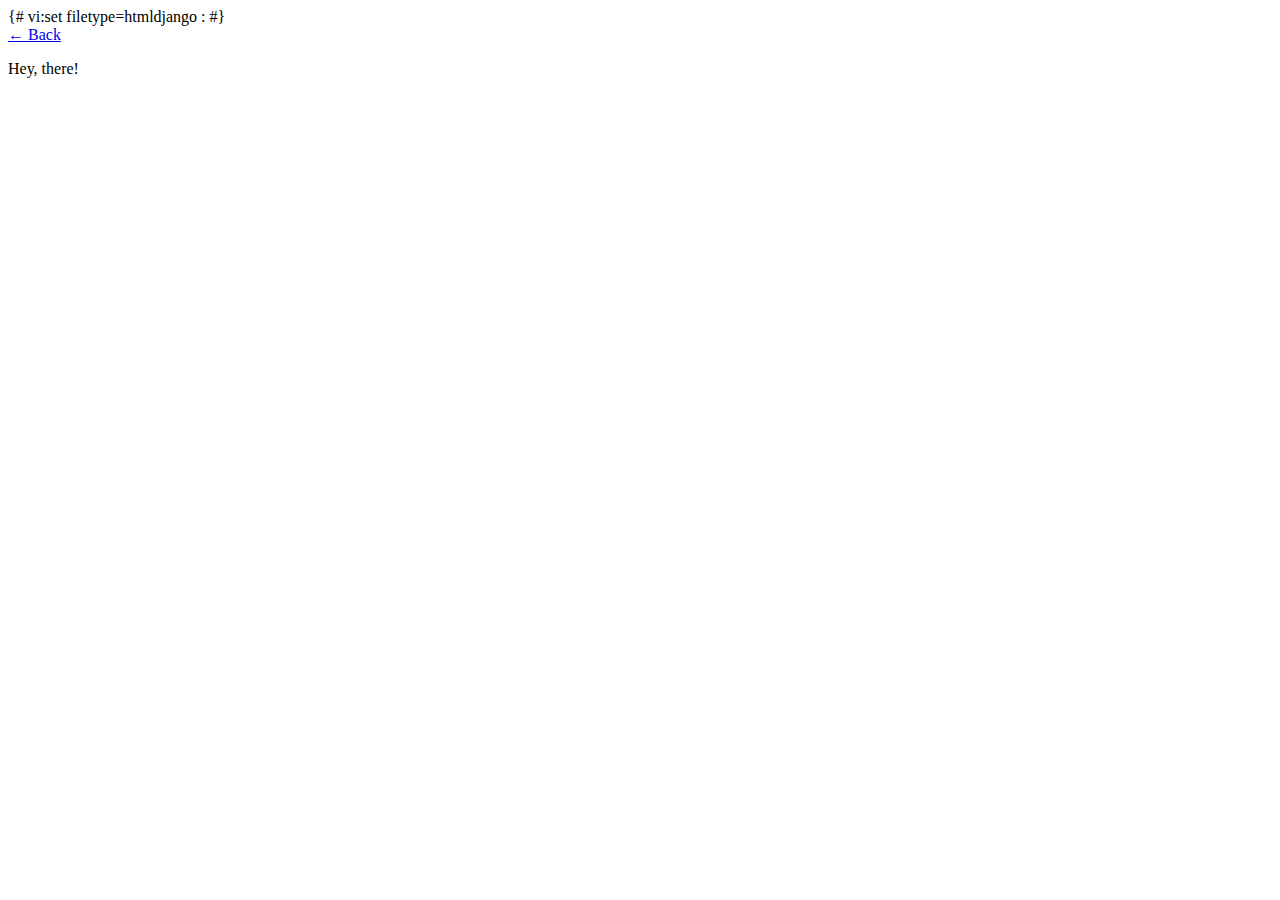
==== templates/help.html @ 3d9d9f80 "Started adding support for index and documentation pages. Way too simple. And ugly." ====
<!DOCTYPE html>
{# vi:set filetype=htmldjango : #}
<html>
<head>

<meta http-equiv="Content-Type" content="text/html; charset=UTF-8">

<title>Sticky Note Wall</title>
<link type="text/css" rel="stylesheet" href="/css/static_pages.css">

</head>
<body>

<div class="note back">
	<a href="/">← Back</a>
</div>


<p>Hey, there!</p>


</body>
</html>
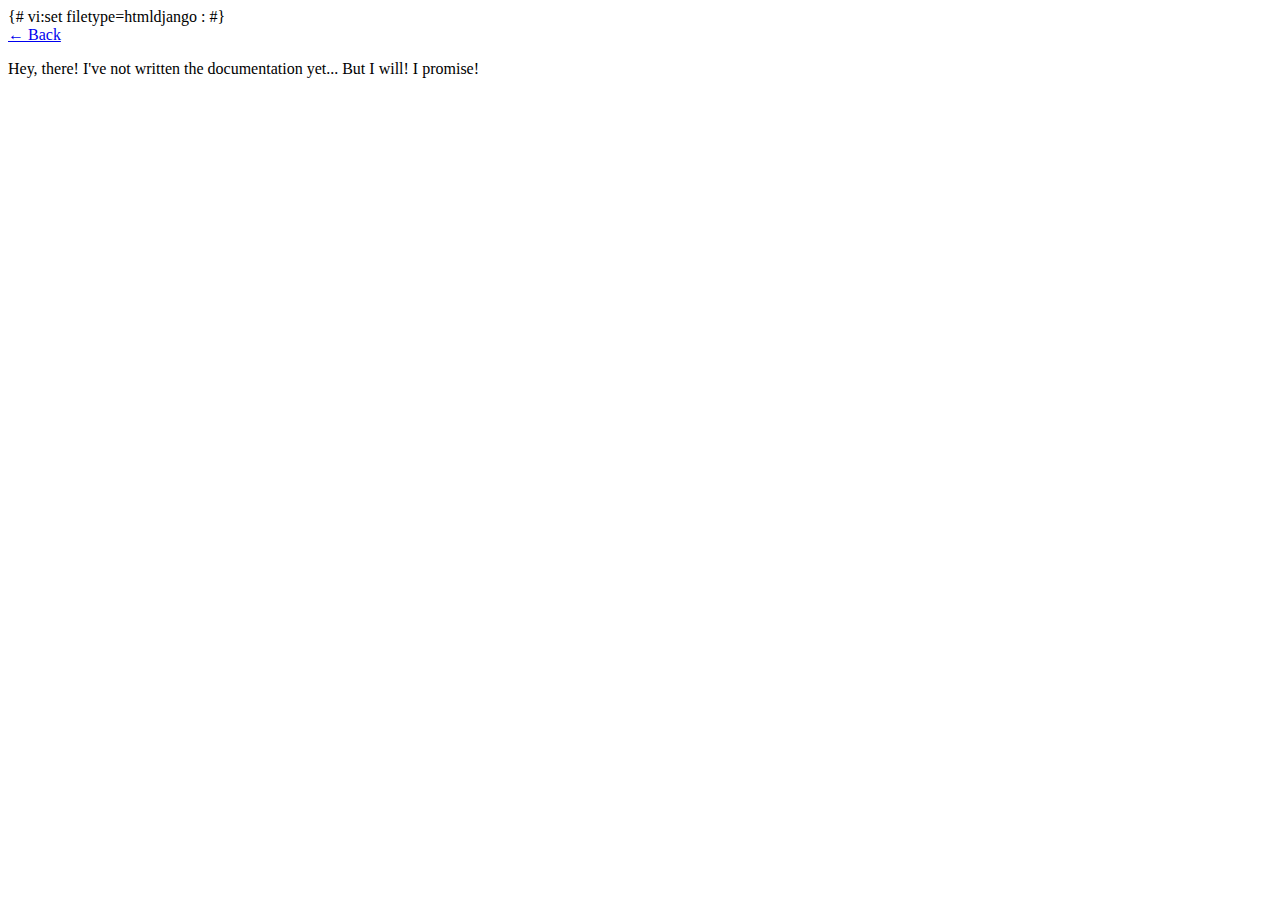
==== commit c66713a2: "Added a notice about the missing documentation" ====
--- a/templates/help.html
+++ b/templates/help.html
@@ -16,7 +16,7 @@
 </div>
 
 
-<p>Hey, there!</p>
+<p>Hey, there! I've not written the documentation yet... But I will! I promise!</p>
 
 
 </body>
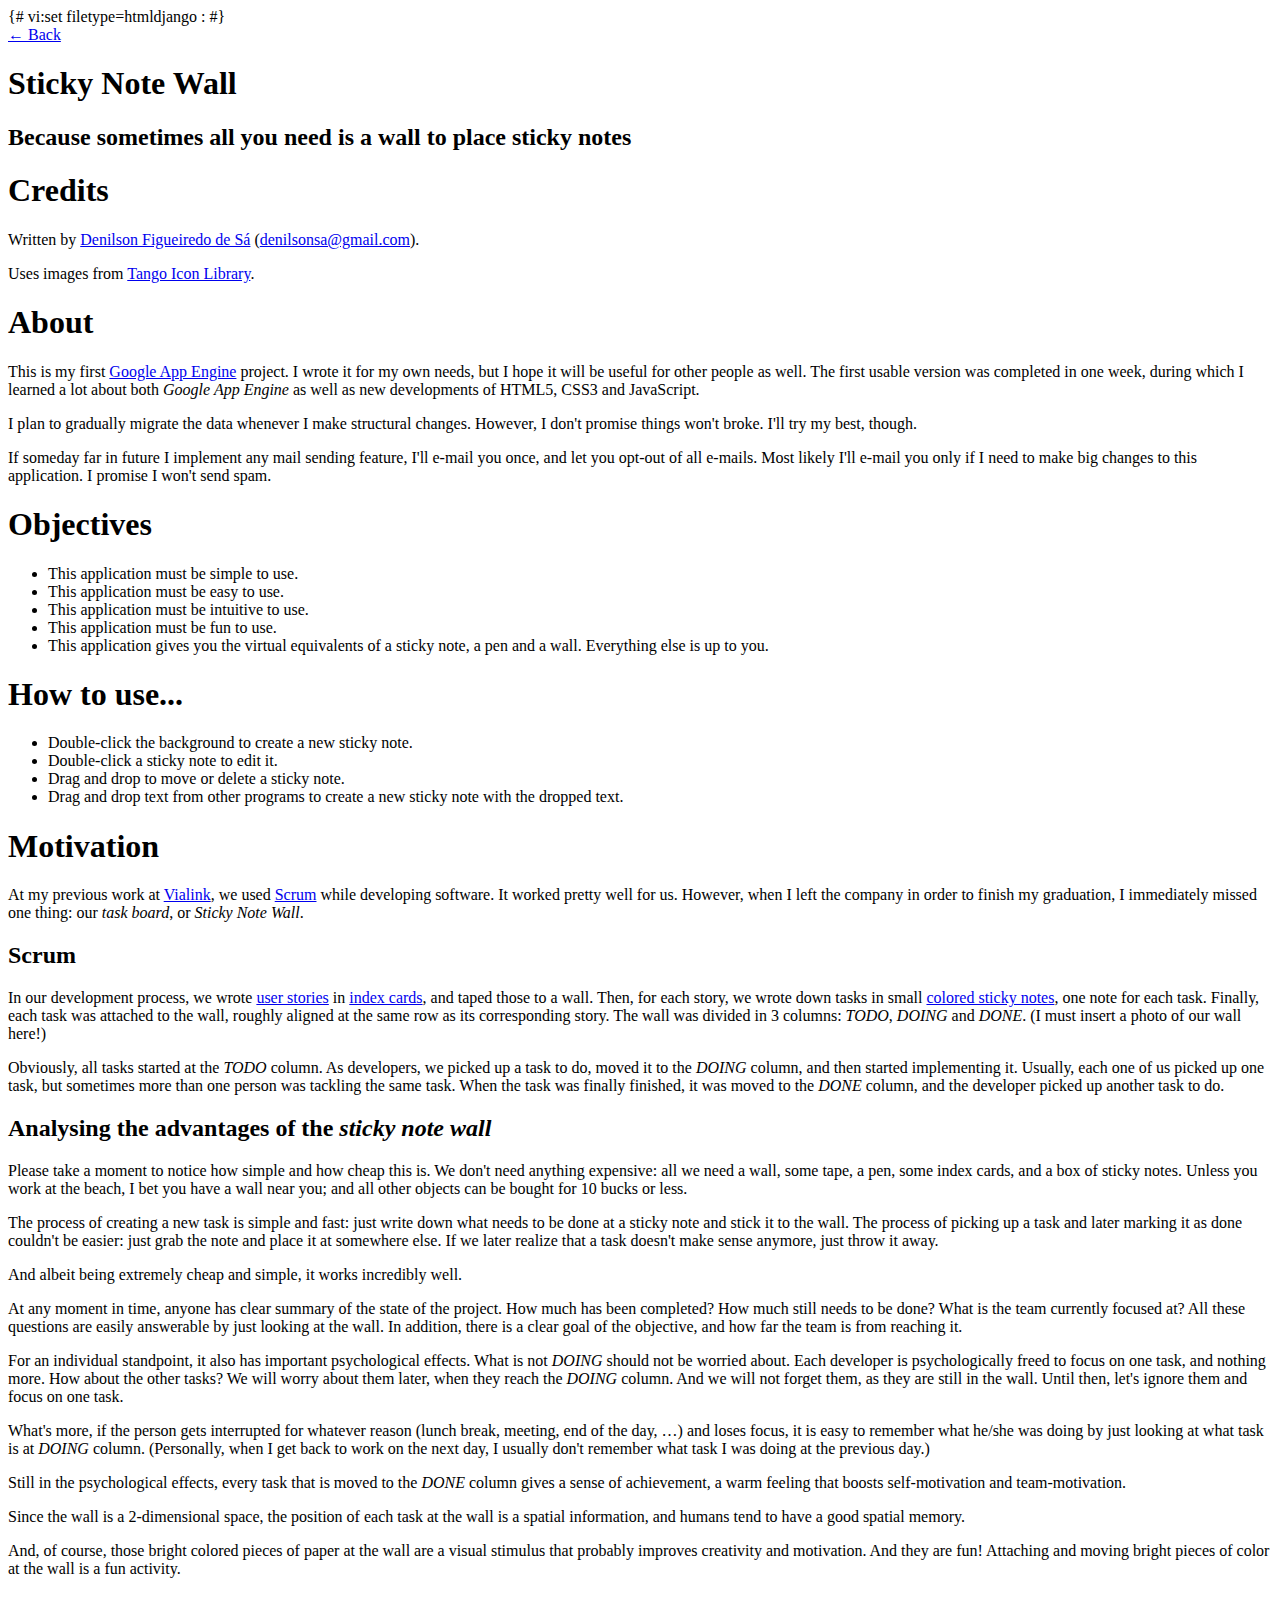
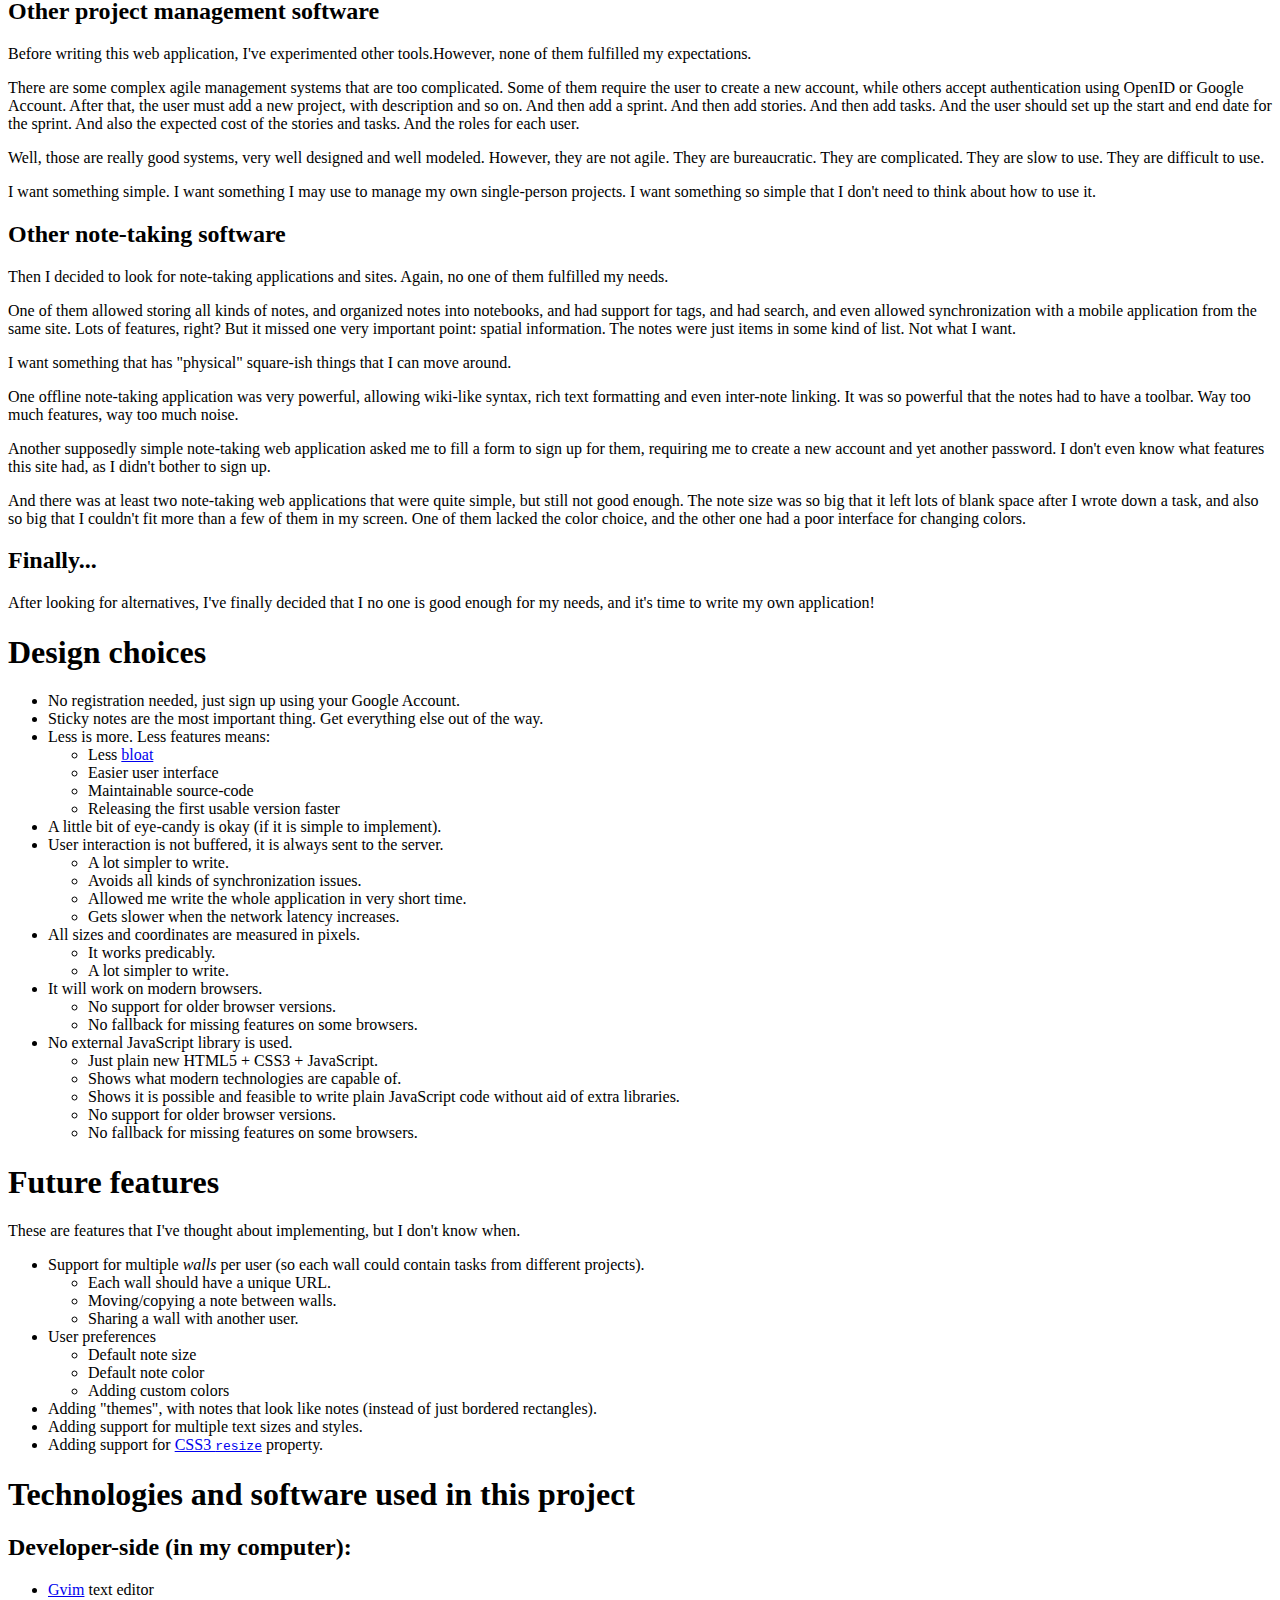
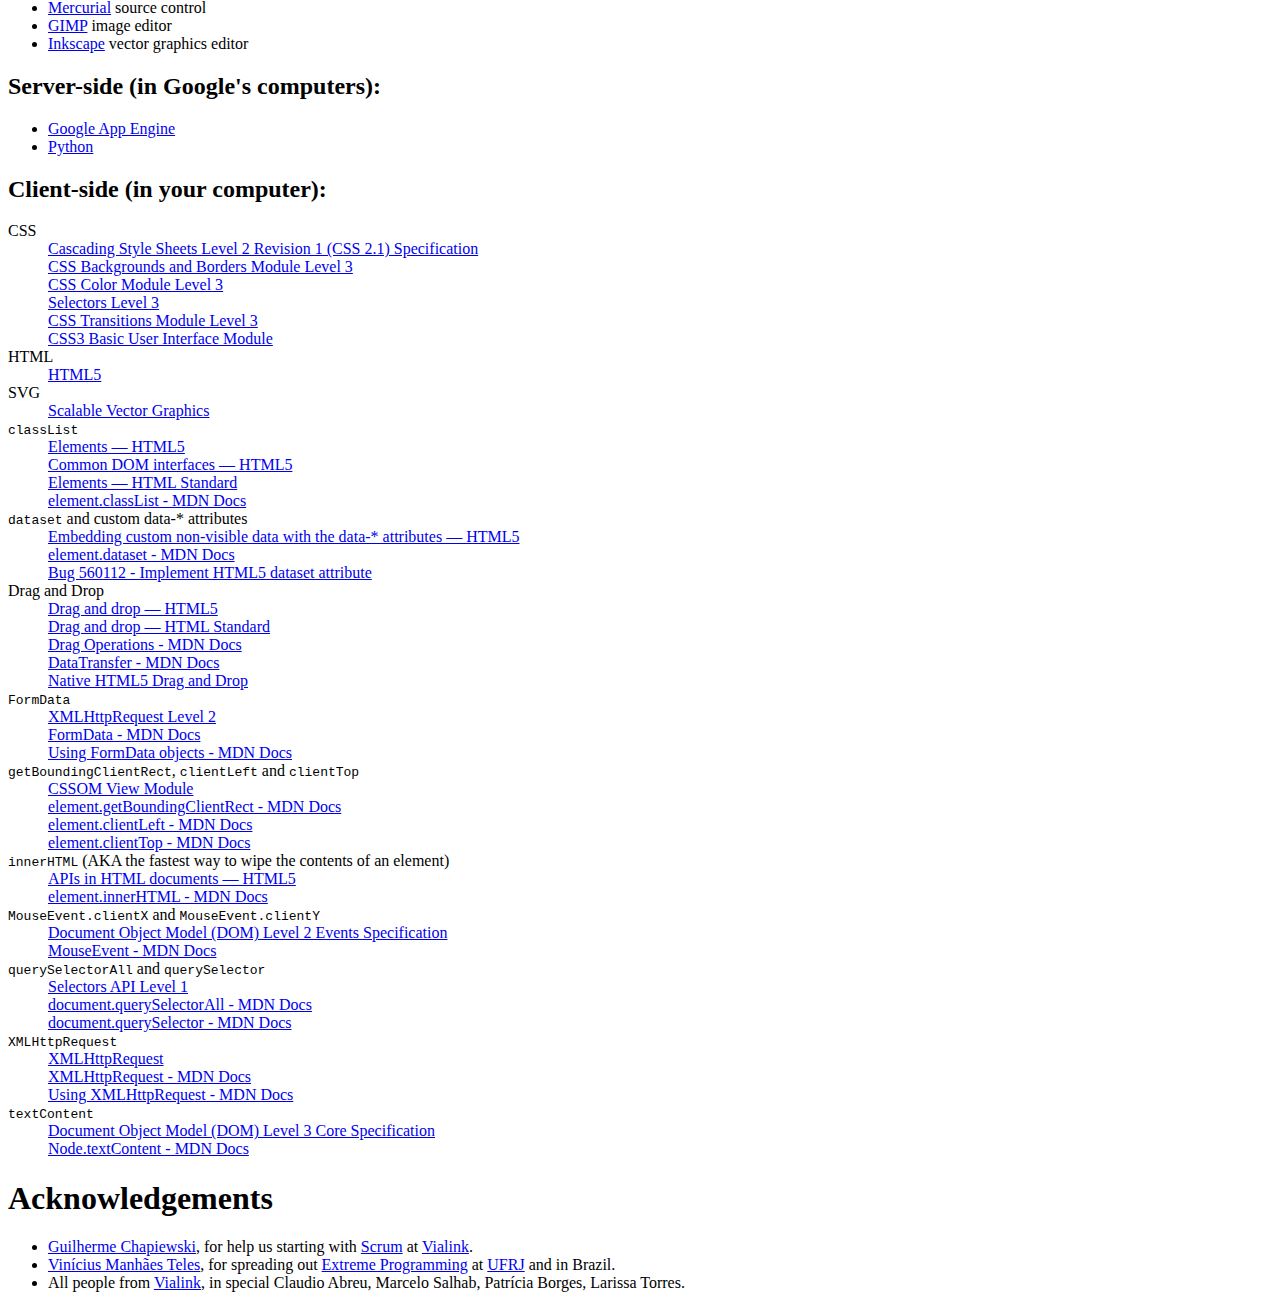
==== commit dbce8f5a: "After about 6 hours writing, I have a full documentation+help written. And an index page that is jus" ====
--- a/templates/help.html
+++ b/templates/help.html
@@ -11,13 +11,282 @@
 </head>
 <body>
 
-<div class="note back">
+<nav class="note back">
 	<a href="/">← Back</a>
-</div>
-
-
-<p>Hey, there! I've not written the documentation yet... But I will! I promise!</p>
-
+</nav>
+
+<hgroup>
+	<h1>Sticky Note Wall</h1>
+	<h2>Because sometimes all you need is a wall to place sticky notes</h2>
+</hgroup>
+
+<section>
+	<h1 id="authors">Credits</h1>
+
+	<p>Written by <a href="https://profiles.google.com/denilsonsa">Denilson Figueiredo de Sá</a> (<a href="mailto:denilsonsa@gmail.com">denilsonsa@gmail.com</a>).<p>
+	<p>Uses images from <a href="http://tango.freedesktop.org/Tango_Icon_Library">Tango Icon Library</a>.</p>
+</section>
+
+<section>
+	<h1 id="about">About</h1>
+
+	<p>This is my first <a href="http://code.google.com/appengine/">Google App Engine</a> project. I wrote it for my own needs, but I hope it will be useful for other people as well. The first usable version was completed in one week, during which I learned a lot about both <em>Google App Engine</em> as well as new developments of HTML5, CSS3 and JavaScript.</p>
+
+	<p>I plan to gradually migrate the data whenever I make structural changes. However, I don't promise things won't broke. I'll try my best, though.</p>
+
+	<p>If someday far in future I implement any mail sending feature, I'll e-mail you once, and let you opt-out of all e-mails. Most likely I'll e-mail you only if I need to make big changes to this application. I promise I won't send spam.</p>
+</section>
+
+<section>
+	<h1 id="objectives">Objectives</h1>
+
+	<ul>
+		<li>This application must be simple to use.</li>
+		<li>This application must be easy to use.</li>
+		<li>This application must be intuitive to use.</li>
+		<li>This application must be fun to use.</li>
+		<li>This application gives you the virtual equivalents of a sticky note, a pen and a wall. Everything else is up to you.</li>
+	</ul>
+</section>
+
+<section>
+	<h1 id="how_to">How to use...</h1>
+
+	<ul>
+		<li>Double-click the background to create a new sticky note.</li>
+		<li>Double-click a sticky note to edit it.</li>
+		<li>Drag and drop to move or delete a sticky note.</li>
+		<li>Drag and drop text from other programs to create a new sticky note with the dropped text.</li>
+	</ul>
+</section>
+
+<section>
+	<h1 id="motivation">Motivation</h1>
+
+	<p>At my previous work at <a href="http://www.vialink.com.br/">Vialink</a>, we used <a href="http://en.wikipedia.org/wiki/Scrum_(development)">Scrum</a> while developing software. It worked pretty well for us. However, when I left the company in order to finish my graduation, I immediately missed one thing: our <em>task board</em>, or <em>Sticky Note Wall</em>.</p>
+
+	<h2 id="scrum">Scrum</h2>
+
+	<p>In our development process, we wrote <a href="http://en.wikipedia.org/wiki/User_story">user stories</a> in <a href="http://en.wikipedia.org/wiki/Index_card">index cards</a>, and taped those to a wall. Then, for each story, we wrote down tasks in small <a href="http://en.wikipedia.org/wiki/Post-it_note">colored sticky notes</a>, one note for each task. Finally, each task was attached to the wall, roughly aligned at the same row as its corresponding story. The wall was divided in 3 columns: <em>TODO</em>, <em>DOING</em> and <em>DONE</em>. (I must insert a photo of our wall here!)</p>
+
+	<p>Obviously, all tasks started at the <em>TODO</em> column. As developers, we picked up a task to do, moved it to the <em>DOING</em> column, and then started implementing it. Usually, each one of us picked up one task, but sometimes more than one person was tackling the same task. When the task was finally finished, it was moved to the <em>DONE</em> column, and the developer picked up another task to do.</p>
+
+	<h2 id="advantages">Analysing the advantages of the <em>sticky note wall</em></h2>
+
+	<p>Please take a moment to notice how simple and how cheap this is. We don't need anything expensive: all we need a wall, some tape, a pen, some index cards, and a box of sticky notes. Unless you work at the beach, I bet you have a wall near you; and all other objects can be bought for 10 bucks or less.</p>
+
+	<p>The process of creating a new task is simple and fast: just write down what needs to be done at a sticky note and stick it to the wall. The process of picking up a task and later marking it as done couldn't be easier: just grab the note and place it at somewhere else. If we later realize that a task doesn't make sense anymore, just throw it away.</p>
+
+	<p>And albeit being extremely cheap and simple, it works incredibly well.</p>
+
+	<p>At any moment in time, anyone has clear summary of the state of the project. How much has been completed? How much still needs to be done? What is the team currently focused at? All these questions are easily answerable by just looking at the wall. In addition, there is a clear goal of the objective, and how far the team is from reaching it.</p>
+
+	<p>For an individual standpoint, it also has important psychological effects. What is not <em>DOING</em> should not be worried about. Each developer is psychologically freed to focus on one task, and nothing more. How about the other tasks? We will worry about them later, when they reach the <em>DOING</em> column. And we will not forget them, as they are still in the wall. Until then, let's ignore them and focus on one task.</p>
+
+	<p>What's more, if the person gets interrupted for whatever reason (lunch break, meeting, end of the day, …) and loses focus, it is easy to remember what he/she was doing by just looking at what task is at <em>DOING</em> column. (Personally, when I get back to work on the next day, I usually don't remember what task I was doing at the previous day.)</p>
+
+	<p>Still in the psychological effects, every task that is moved to the <em>DONE</em> column gives a sense of achievement, a warm feeling that boosts self-motivation and team-motivation.</p>
+
+	<p>Since the wall is a 2-dimensional space, the position of each task at the wall is a spatial information, and humans tend to have a good spatial memory.</p>
+
+	<p>And, of course, those bright colored pieces of paper at the wall are a visual stimulus that probably improves creativity and motivation. And they are fun! Attaching and moving bright pieces of color at the wall is a fun activity.</p>
+
+	<h2 id="project_management_software">Other project management software</h2>
+
+	<p>Before writing this web application, I've experimented other tools.However, none of them fulfilled my expectations.</p>
+
+	<p>There are some complex agile management systems that are too complicated. Some of them require the user to create a new account, while others accept authentication using OpenID or Google Account. After that, the user must add a new project, with description and so on. And then add a sprint. And then add stories. And then add tasks. And the user should set up the start and end date for the sprint. And also the expected cost of the stories and tasks. And the roles for each user.</p>
+
+	<p>Well, those are really good systems, very well designed and well modeled. However, they are not agile. They are bureaucratic. They are complicated. They are slow to use. They are difficult to use.</p>
+
+	<p>I want something simple. I want something I may use to manage my own single-person projects. I want something so simple that I don't need to think about how to use it.</p>
+
+	<h2 id="note_taking_software">Other note-taking software</h2>
+
+	<p>Then I decided to look for note-taking applications and sites. Again, no one of them fulfilled my needs.</p>
+
+	<p>One of them allowed storing all kinds of notes, and organized notes into notebooks, and had support for tags, and had search, and even allowed synchronization with a mobile application from the same site. Lots of features, right? But it missed one very important point: spatial information. The notes were just items in some kind of list. Not what I want.</p>
+
+	<p>I want something that has "physical" square-ish things that I can move around.</p>
+
+	<p>One offline note-taking application was very powerful, allowing wiki-like syntax, rich text formatting and even inter-note linking. It was so powerful that the notes had to have a toolbar. Way too much features, way too much noise.</p>
+
+	<p>Another supposedly simple note-taking web application asked me to fill a form to sign up for them, requiring me to create a new account and yet another password. I don't even know what features this site had, as I didn't bother to sign up.</p>
+
+	<p>And there was at least two note-taking web applications that were quite simple, but still not good enough. The note size was so big that it left lots of blank space after I wrote down a task, and also so big that I couldn't fit more than a few of them in my screen. One of them lacked the color choice, and the other one had a poor interface for changing colors.</p>
+
+	<h2 id="write_my_own">Finally...</h2>
+	<p>After looking for alternatives, I've finally decided that I no one is good enough for my needs, and it's time to write my own application!</p>
+</section>
+
+<section>
+	<h1 id="design_choices">Design choices</h1>
+
+	<ul>
+		<li>No registration needed, just sign up using your Google Account.</li>
+		<li>Sticky notes are the most important thing. Get everything else out of the way.</li>
+		<li>Less is more. Less features means:
+			<ul>
+				<li>Less <a href="http://en.wikipedia.org/wiki/Software_bloat">bloat</a></li>
+				<li>Easier user interface</li>
+				<li>Maintainable source-code</li>
+				<li>Releasing the first usable version faster</li>
+			</ul>
+		</li>
+		<li>A little bit of eye-candy is okay (if it is simple to implement).</li>
+		<li>User interaction is not buffered, it is always sent to the server.
+			<ul>
+				<li>A lot simpler to write.</li>
+				<li>Avoids all kinds of synchronization issues.</li>
+				<li>Allowed me write the whole application in very short time.</li>
+				<li>Gets slower when the network latency increases.</li>
+			</ul>
+		</li>
+		<li>All sizes and coordinates are measured in pixels.
+			<ul>
+				<li>It works predicably.</li>
+				<li>A lot simpler to write.</li>
+			</ul>
+		</li>
+		<li>It will work on modern browsers.
+			<ul>
+				<li>No support for older browser versions.</li>
+				<li>No fallback for missing features on some browsers.</li>
+			</ul>
+		</li>
+		<li>No external JavaScript library is used.
+			<ul>
+				<li>Just plain new HTML5 + CSS3 + JavaScript.</li>
+				<li>Shows what modern technologies are capable of.</li>
+				<li>Shows it is possible and feasible to write plain JavaScript code without aid of extra libraries.</li>
+				<li>No support for older browser versions.</li>
+				<li>No fallback for missing features on some browsers.</li>
+			</ul>
+		</li>
+	</ul>
+</section>
+
+<section>
+	<h1 id="future_features">Future features</h1>
+
+	<p>These are features that I've thought about implementing, but I don't know when.</p>
+
+	<ul>
+		<li>Support for multiple <em>walls</em> per user (so each wall could contain tasks from different projects).
+			<ul>
+				<li>Each wall should have a unique URL.</li>
+				<li>Moving/copying a note between walls.</li>
+				<li>Sharing a wall with another user.</li>
+			</ul>
+		</li>
+		<li>User preferences
+			<ul>
+				<li>Default note size</li>
+				<li>Default note color</li>
+				<li>Adding custom colors</li>
+			</ul>
+		</li>
+		<li>Adding "themes", with notes that look like notes (instead of just bordered rectangles).</li>
+		<li>Adding support for multiple text sizes and styles.</li>
+		<li>Adding support for <a href="http://www.w3.org/TR/css3-ui/#resize">CSS3 <code>resize</code></a> property.</li>
+	</ul>
+</section>
+
+<section>
+	<h1 id="tech">Technologies and software used in this project</h1>
+
+	<h2 id="tech_developer_side">Developer-side (in my computer):</h2>
+	<ul>
+		<li><a href="http://www.vim.org/">Gvim</a> text editor</li>
+		<li><a href="http://mercurial.selenic.com/">Mercurial</a> source control</li>
+		<li><a href="http://www.gimp.org/">GIMP</a> image editor</li>
+		<li><a href="http://www.inkscape.org/">Inkscape</a> vector graphics editor</li>
+	</ul>
+
+	<h2 id="tech_server_side">Server-side (in Google's computers):</h2>
+	<ul>
+		<li><a href="http://code.google.com/appengine/">Google App Engine</a></li>
+		<li><a href="http://www.python.org/">Python</a></li>
+	</ul>
+
+	<h2 id="tech_client_side">Client-side (in your computer):</h2>
+	<dl>
+		<dt>CSS</dt>
+		<dd><a href="http://www.w3.org/TR/CSS21/">Cascading Style Sheets Level 2 Revision 1 (CSS 2.1) Specification</a></dd>
+		<dd><a href="http://www.w3.org/TR/css3-background">CSS Backgrounds and Borders Module Level 3</a></dd>
+		<dd><a href="http://www.w3.org/TR/css3-color/">CSS Color Module Level 3</a></dd>
+		<dd><a href="http://www.w3.org/TR/css3-selectors/">Selectors Level 3</a></dd>
+		<dd><a href="http://www.w3.org/TR/css3-transitions/">CSS Transitions Module Level 3</a></dd>
+		<dd><a href="http://www.w3.org/TR/css3-ui/">CSS3 Basic User Interface Module</a></dd>
+
+		<dt>HTML</dt>
+		<dd><a href="http://www.w3.org/TR/html5/">HTML5</a></dd>
+
+		<dt>SVG</dt>
+		<dd><a href="http://www.w3.org/Graphics/SVG/">Scalable Vector Graphics</a></dd>
+
+		<dt><code>classList</code></dt>
+		<dd><a href="http://www.w3.org/TR/html5/elements.html#dom-classlist">Elements — HTML5</a></dd>
+		<dd><a href="http://www.w3.org/TR/html5/common-dom-interfaces.html#domtokenlist">Common DOM interfaces — HTML5</a></dd>
+		<dd><a href="http://www.whatwg.org/specs/web-apps/current-work/multipage/elements.html#dom-classlist">Elements — HTML Standard</a></dd>
+		<dd><a href="https://developer.mozilla.org/En/DOM/element.classList">element.classList - MDN Docs</a></dd>
+
+		<dt><code>dataset</code> and custom data-* attributes</dt>
+		<dd><a href="http://www.w3.org/TR/html5/elements.html#embedding-custom-non-visible-data-with-the-data-attributes">Embedding custom non-visible data with the data-* attributes — HTML5</a></dd>
+		<dd><a href="https://developer.mozilla.org/En/DOM/element.dataset">element.dataset - MDN Docs</a></dd>
+		<dd><a href="https://bugzilla.mozilla.org/show_bug.cgi?id=560112">Bug 560112 - Implement HTML5 dataset attribute</a></dd>
+
+		<dt>Drag and Drop</dt>
+		<dd><a href="http://www.w3.org/TR/html5/dnd.html">Drag and drop — HTML5</a></dd>
+		<dd><a href="http://www.whatwg.org/specs/web-apps/current-work/multipage/dnd.html">Drag and drop — HTML Standard</a></dd>
+		<dd><a href="https://developer.mozilla.org/En/DragDrop/Drag_Operations">Drag Operations - MDN Docs</a></dd>
+		<dd><a href="https://developer.mozilla.org/En/DragDrop/DataTransfer">DataTransfer - MDN Docs</a></dd>
+		<dd><a href="http://www.html5rocks.com/en/tutorials/dnd/basics/">Native HTML5 Drag and Drop</a></dd>
+
+		<dt><code>FormData</code></dt>
+		<dd><a href="http://www.w3.org/TR/XMLHttpRequest2/#the-formdata-interface">XMLHttpRequest Level 2</a></dd>
+		<dd><a href="https://developer.mozilla.org/En/XMLHttpRequest/FormData">FormData - MDN Docs</a></dd>
+		<dd><a href="https://developer.mozilla.org/En/XMLHttpRequest/Using_XMLHttpRequest#Using_FormData_objects">Using FormData objects - MDN Docs</a></dd>
+
+		<dt><code>getBoundingClientRect</code>, <code>clientLeft</code> and <code>clientTop</code></dt>
+		<dd><a href="http://www.w3.org/TR/cssom-view/#extensions-to-the-element-interface">CSSOM View Module</a></dd>
+		<dd><a href="https://developer.mozilla.org/En/DOM/element.getBoundingClientRect">element.getBoundingClientRect - MDN Docs</a></dd>
+		<dd><a href="https://developer.mozilla.org/En/DOM/element.clientLeft">element.clientLeft - MDN Docs</a></dd>
+		<dd><a href="https://developer.mozilla.org/En/DOM/element.clientTop">element.clientTop - MDN Docs</a></dd>
+
+		<dt><code>innerHTML</code> (AKA the fastest way to wipe the contents of an element)</dt>
+		<dd><a href="http://www.w3.org/TR/html5/apis-in-html-documents.html#innerhtml">APIs in HTML documents — HTML5</a></dd>
+		<dd><a href="https://developer.mozilla.org/En/DOM/element.innerHTML">element.innerHTML - MDN Docs</a></dd>
+
+		<dt><code>MouseEvent.clientX</code> and <code>MouseEvent.clientY</code></dt>
+		<dd><a href="http://www.w3.org/TR/DOM-Level-2-Events/events.html#Events-eventgroupings-mouseevents">Document Object Model (DOM) Level 2 Events Specification</a></dd>
+		<dd><a href="https://developer.mozilla.org/En/DOM/Event/UIEvent/MouseEvent">MouseEvent - MDN Docs</a></dd>
+
+		<dt><code>querySelectorAll</code> and <code>querySelector</code></dt>
+		<dd><a href="http://www.w3.org/TR/selectors-api/">Selectors API Level 1</a></dd>
+		<dd><a href="https://developer.mozilla.org/En/DOM/Document.querySelectorAll">document.querySelectorAll - MDN Docs</a></dd>
+		<dd><a href="https://developer.mozilla.org/En/DOM/Document.querySelector">document.querySelector - MDN Docs</a></dd>
+
+		<dt><code>XMLHttpRequest</code></dt>
+		<dd><a href="http://www.w3.org/TR/XMLHttpRequest/">XMLHttpRequest</a></dd>
+		<dd><a href="https://developer.mozilla.org/En/XMLHttpRequest">XMLHttpRequest - MDN Docs</a></dd>
+		<dd><a href="https://developer.mozilla.org/En/XMLHttpRequest/Using_XMLHttpRequest">Using XMLHttpRequest - MDN Docs</a></dd>
+
+		<dt><code>textContent</code></dt>
+		<dd><a href="http://www.w3.org/TR/DOM-Level-3-Core/core.html#Node3-textContent">Document Object Model (DOM) Level 3 Core Specification</a></dd>
+		<dd><a href="https://developer.mozilla.org/En/DOM/Node.textContent">Node.textContent - MDN Docs</a></dd>
+	</dl>
+</section>
+
+<section>
+	<h1 id="thanks">Acknowledgements</h1>
+
+	<ul>
+		<li><a href="http://about.me/gchapiewski">Guilherme Chapiewski</a>, for help us starting with <a href="http://en.wikipedia.org/wiki/Scrum_(development)">Scrum</a> at <a href="http://www.vialink.com.br/">Vialink</a>.</li>
+		<li><a href="http://viniciusteles.com.br/">Vinícius Manhães Teles</a>, for spreading out <a href="http://en.wikipedia.org/wiki/Extreme_Programming">Extreme Programming</a> at <a href="http://www.ufrj.br/">UFRJ</a> and in Brazil.</li>
+		<li>All people from <a href="http://www.vialink.com.br/">Vialink</a>, in special Claudio Abreu, Marcelo Salhab, Patrícia Borges, Larissa Torres.</li>
+	</ul>
+</section>
 
 </body>
 </html>
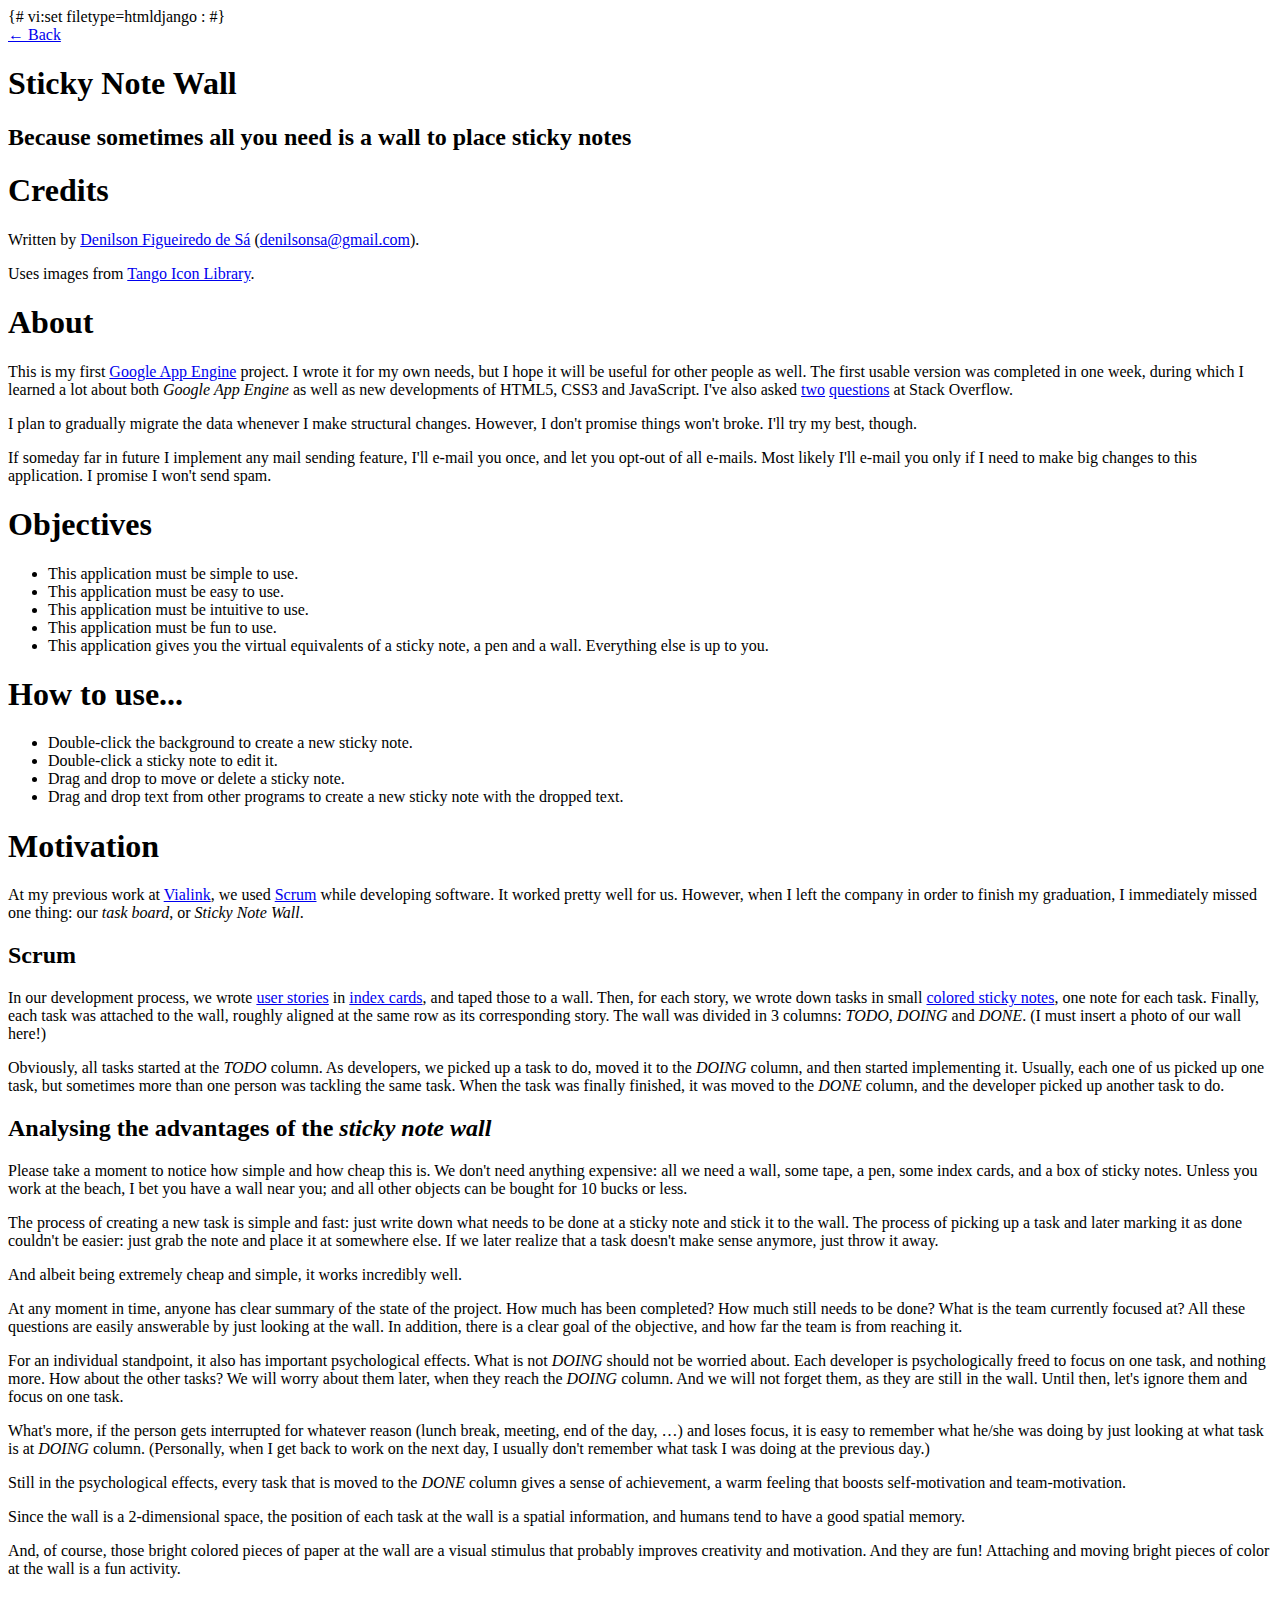
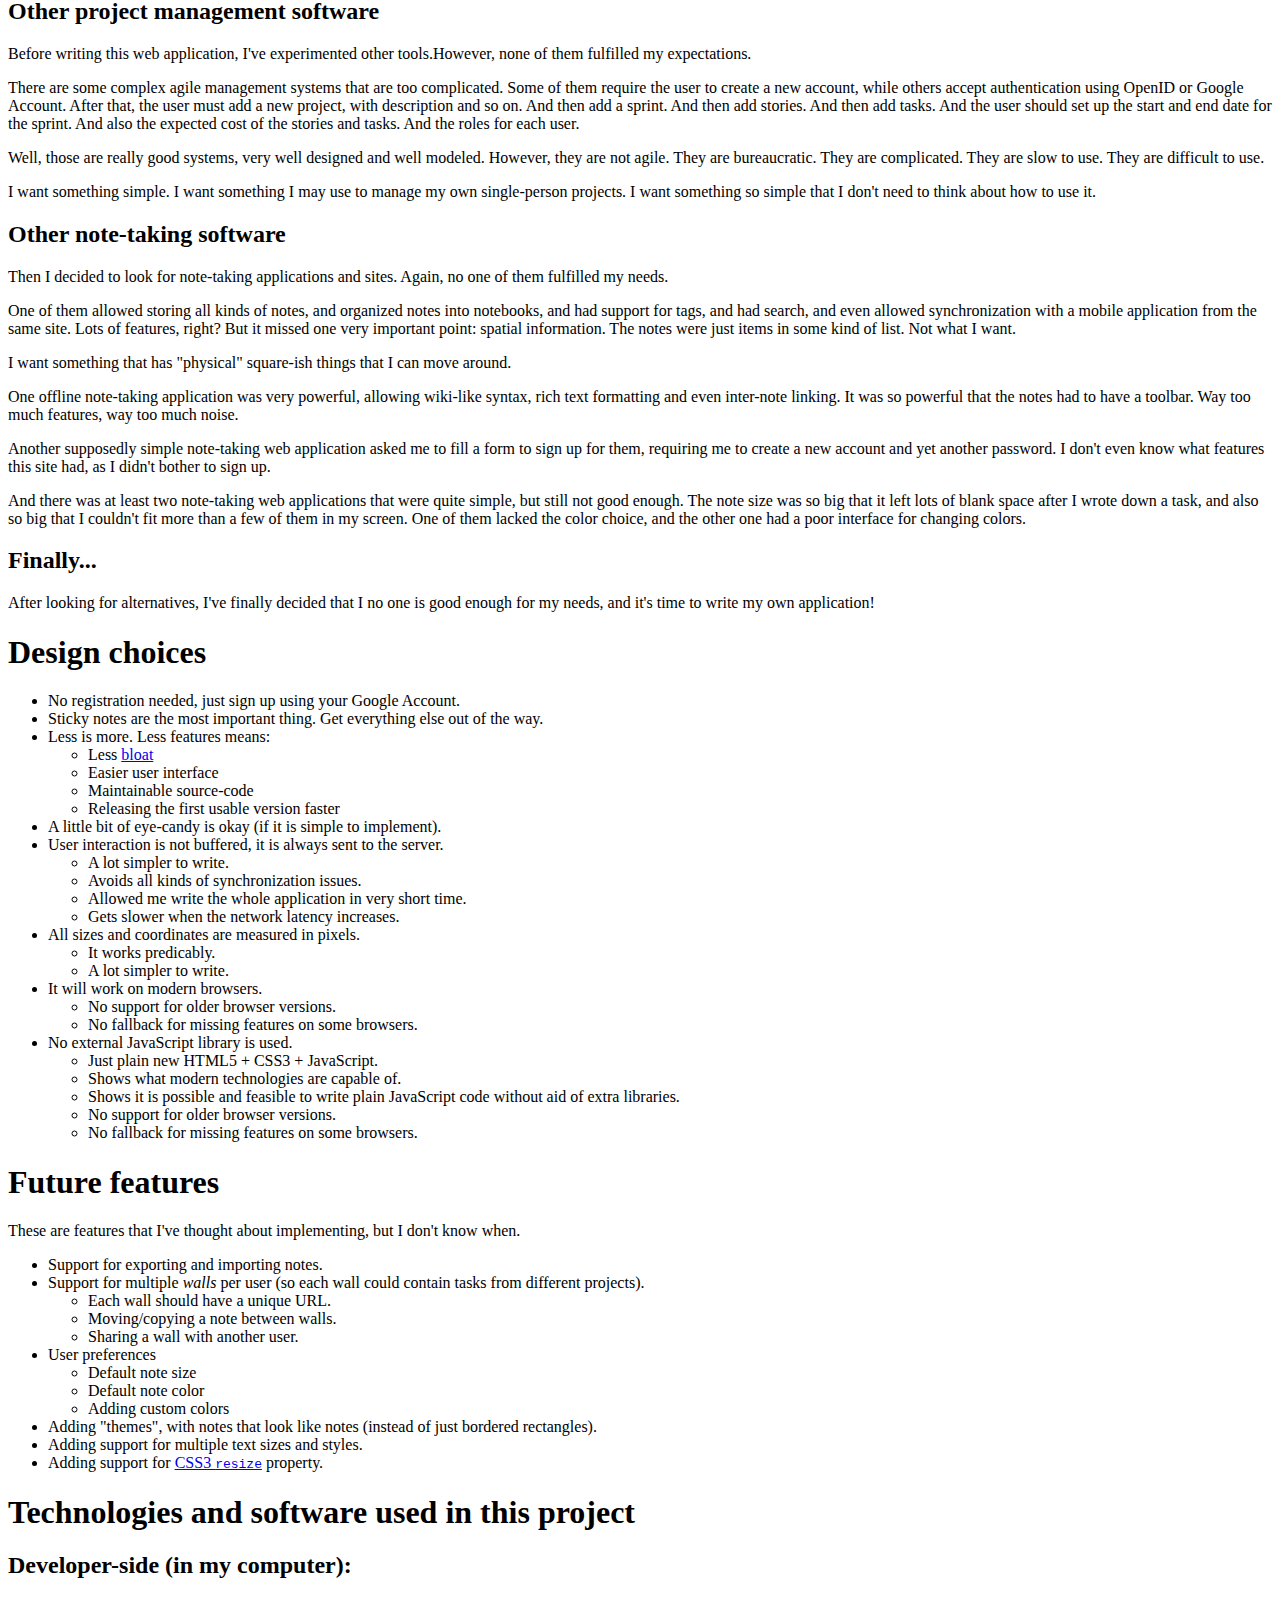
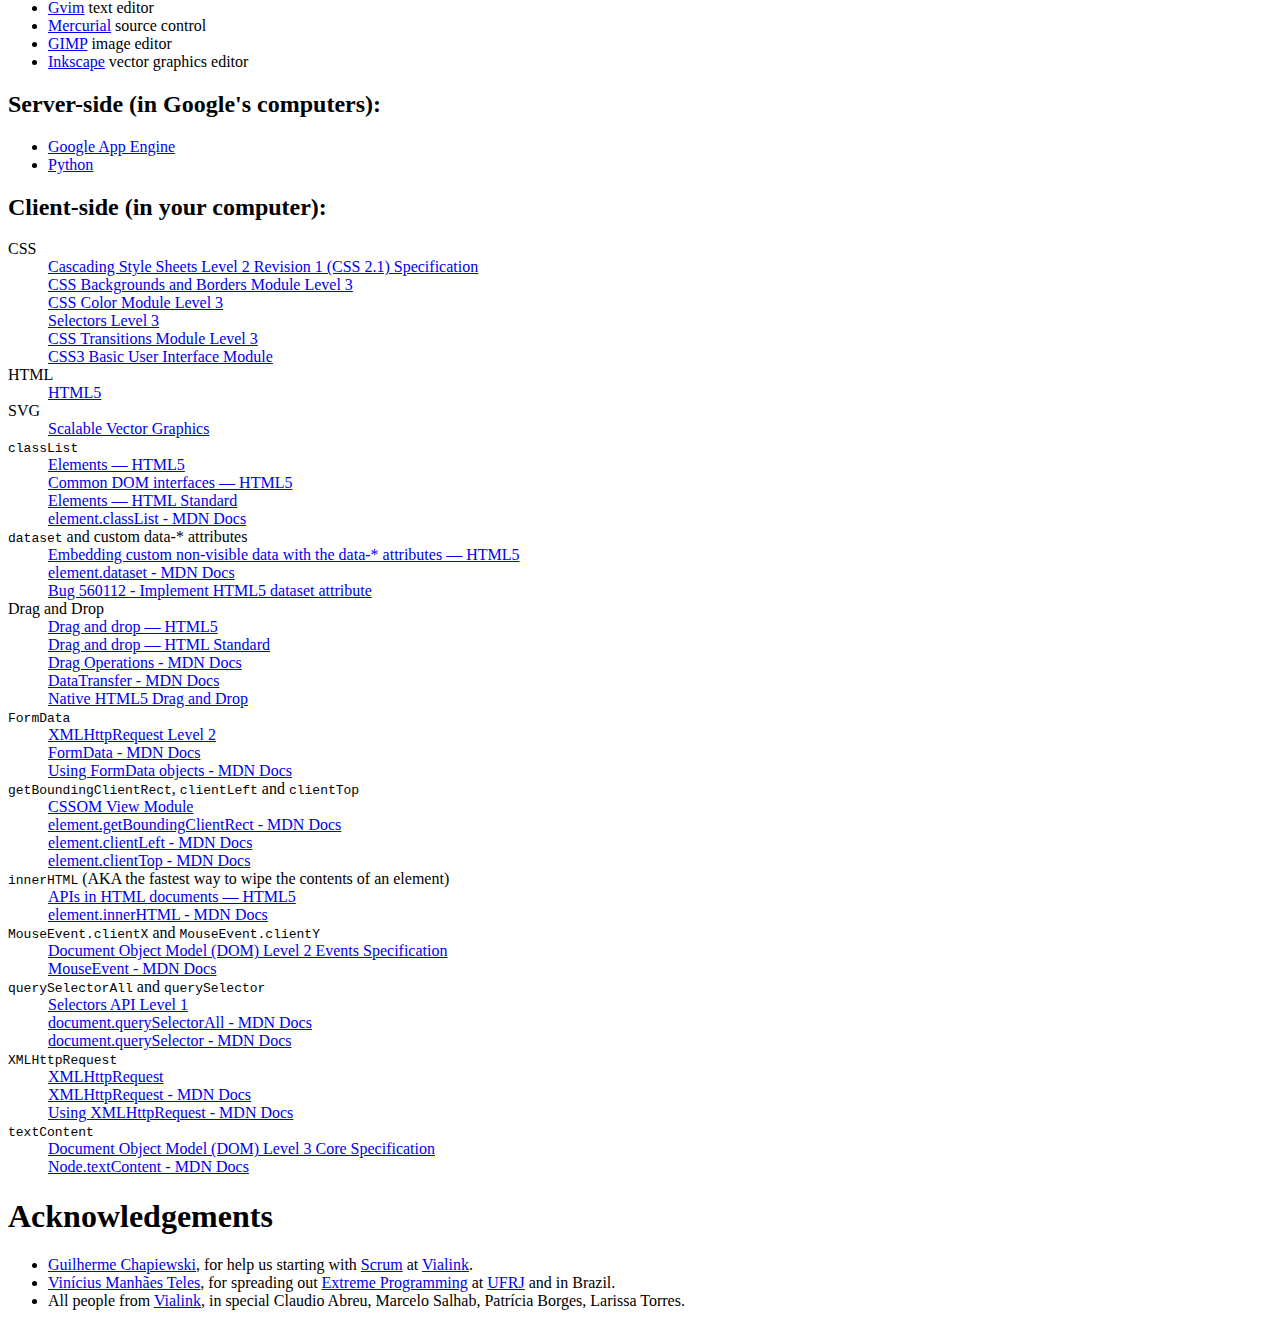
==== commit 1fba171e: "Adding one "future feature", and adding link to my 2 questions at stackoverflow." ====
--- a/templates/help.html
+++ b/templates/help.html
@@ -30,7 +30,7 @@
 <section>
 	<h1 id="about">About</h1>
 
-	<p>This is my first <a href="http://code.google.com/appengine/">Google App Engine</a> project. I wrote it for my own needs, but I hope it will be useful for other people as well. The first usable version was completed in one week, during which I learned a lot about both <em>Google App Engine</em> as well as new developments of HTML5, CSS3 and JavaScript.</p>
+	<p>This is my first <a href="http://code.google.com/appengine/">Google App Engine</a> project. I wrote it for my own needs, but I hope it will be useful for other people as well. The first usable version was completed in one week, during which I learned a lot about both <em>Google App Engine</em> as well as new developments of HTML5, CSS3 and JavaScript. I've also asked <a href="http://stackoverflow.com/questions/6767128/what-format-mime-type-should-i-use-for-html5-drag-and-drop-operations">two</a> <a href="http://stackoverflow.com/questions/6773481/how-to-get-the-mouseevent-coordinates-for-an-element-that-has-css3-transform">questions</a> at Stack Overflow.</p>
 
 	<p>I plan to gradually migrate the data whenever I make structural changes. However, I don't promise things won't broke. I'll try my best, though.</p>
 
@@ -172,6 +172,7 @@
 	<p>These are features that I've thought about implementing, but I don't know when.</p>
 
 	<ul>
+		<li>Support for exporting and importing notes.</li>
 		<li>Support for multiple <em>walls</em> per user (so each wall could contain tasks from different projects).
 			<ul>
 				<li>Each wall should have a unique URL.</li>
